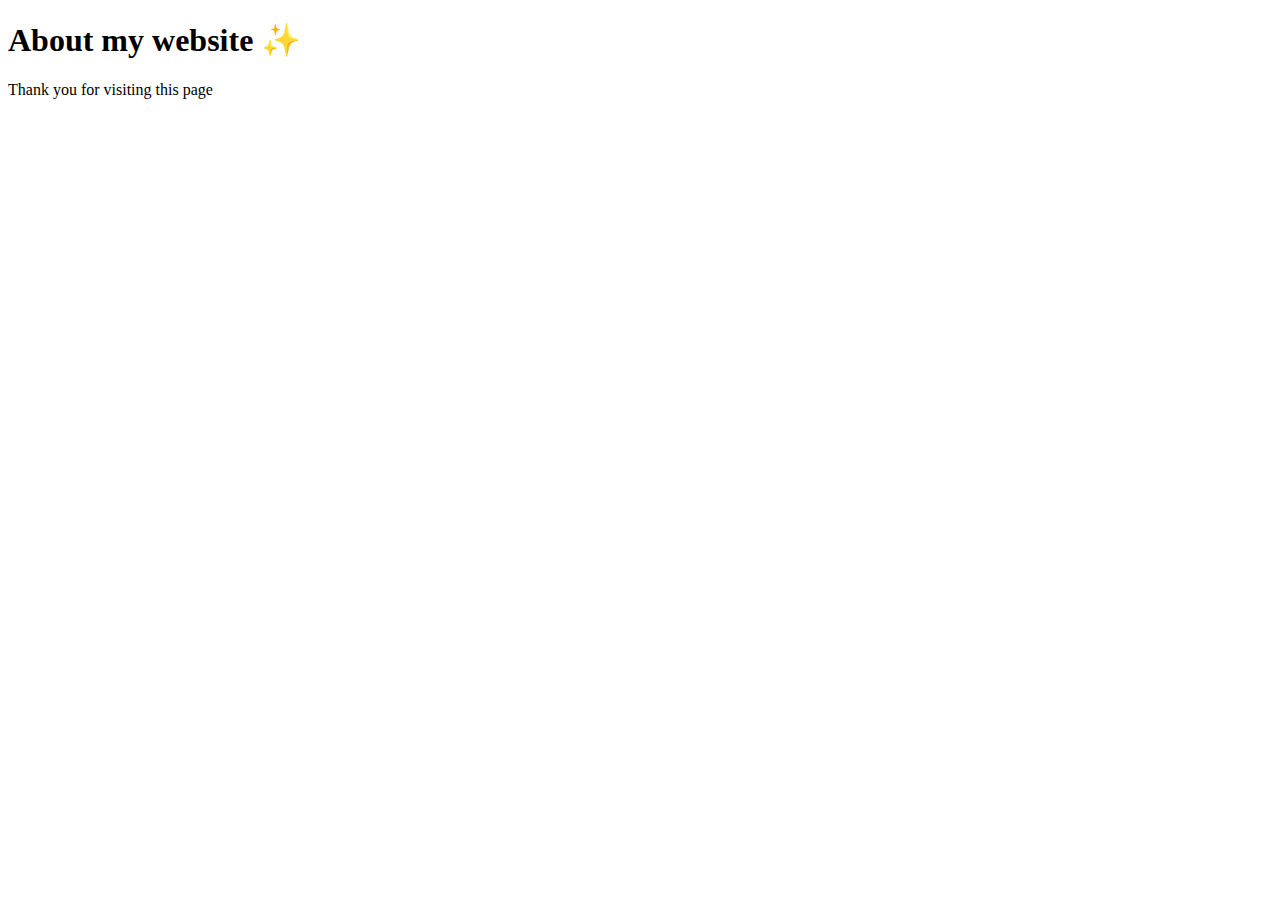
==== about.html @ 9de30847 "Add an about page" ====
<!DOCTYPE html>
<html lang="en">
<head>
    <meta charset="UTF-8">
    <meta name="viewport" content="width=device-width, initial-scale=1.0">
    <title>About page</title>
</head>
<body>
    <h1>About my website ✨</h1>
    <p>Thank you for visiting this page</p>
</body>
</html>
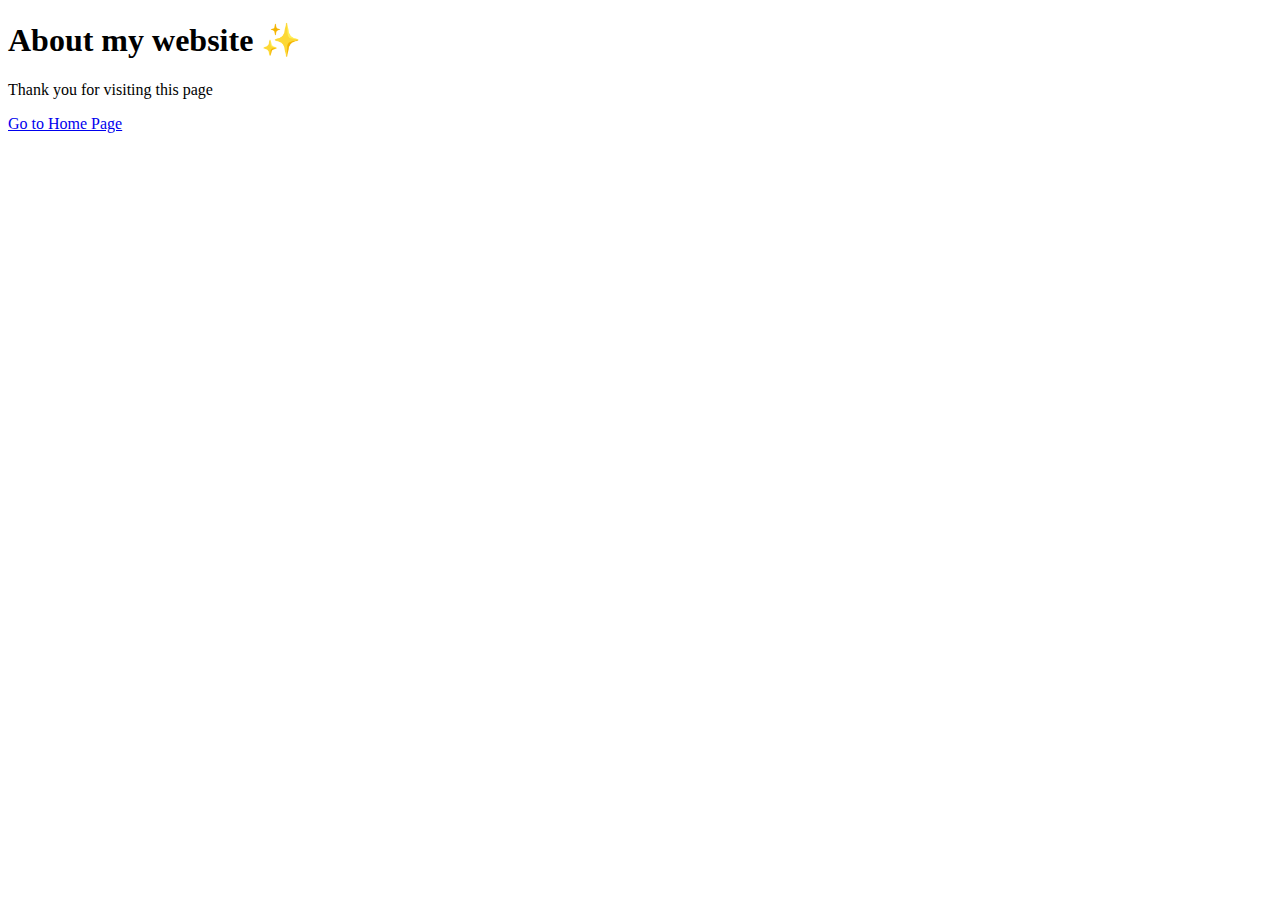
==== commit 461fe59f: "Add link to about page" ====
--- a/about.html
+++ b/about.html
@@ -8,5 +8,6 @@
 <body>
     <h1>About my website ✨</h1>
     <p>Thank you for visiting this page</p>
+    <a href="./index.html">Go to Home Page</a>
 </body>
 </html>